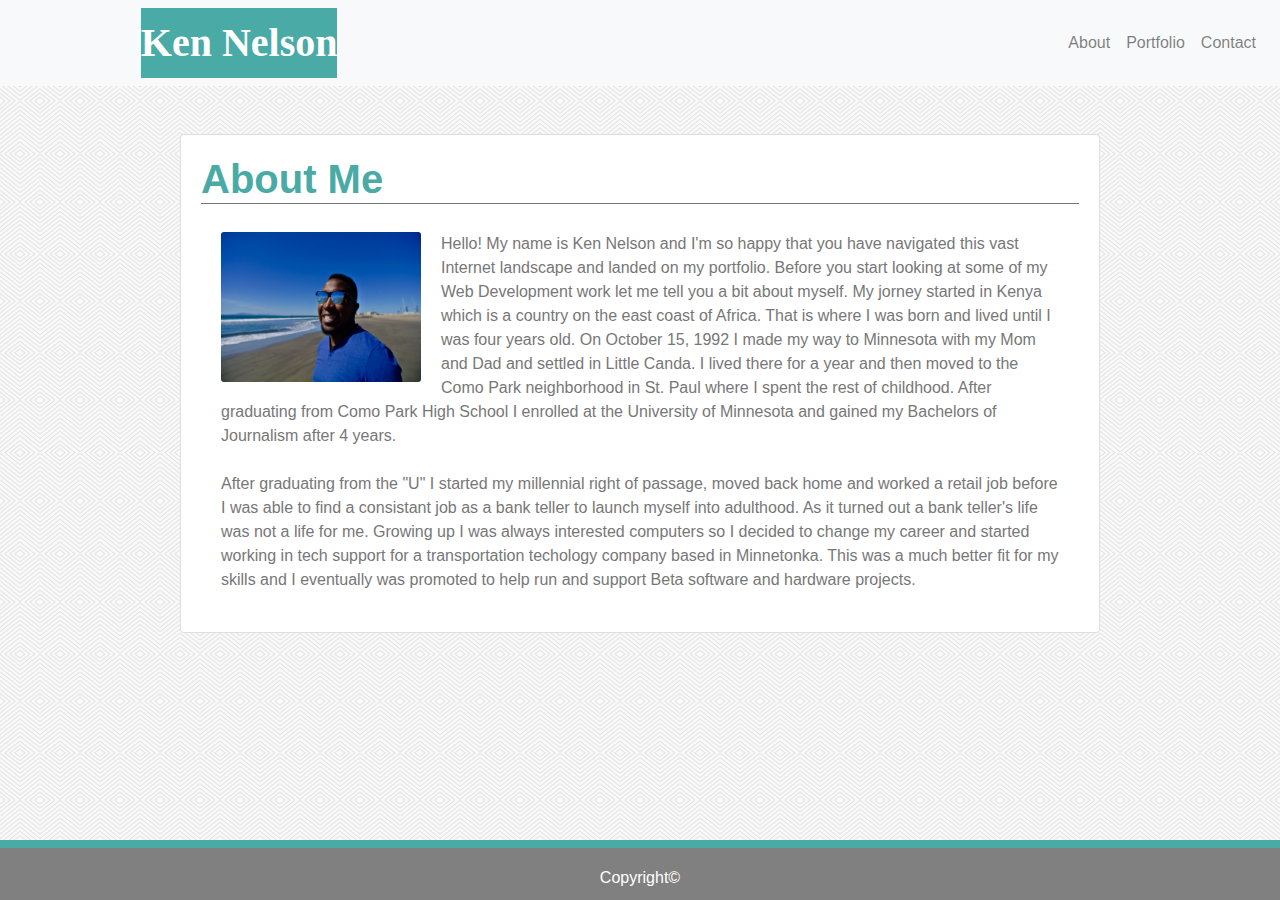
==== index.html @ f1812f6a "first commit" ====
<!DOCTYPE html>
<html lang="en">
<head>
    <meta charset="UTF-8">
    <meta name="viewport" content="width=device-width, initial-scale=1.0">
    <meta http-equiv="X-UA-Compatible" content="ie=edge">
    <title>Ken's Portfolio | Home</title>
     <!--Link to Bootstrap CSS and JS, Popper.js, and jQuery-->
     <link rel="stylesheet" href="https://maxcdn.bootstrapcdn.com/bootstrap/4.0.0/css/bootstrap.min.css" integrity="sha384-Gn5384xqQ1aoWXA+058RXPxPg6fy4IWvTNh0E263XmFcJlSAwiGgFAW/dAiS6JXm" crossorigin="anonymous">
     <script src="https://code.jquery.com/jquery-3.3.1.slim.min.js" integrity="sha384-q8i/X+965DzO0rT7abK41JStQIAqVgRVzpbzo5smXKp4YfRvH+8abtTE1Pi6jizo" crossorigin="anonymous"></script>
     <script src="https://cdnjs.cloudflare.com/ajax/libs/popper.js/1.14.3/umd/popper.min.js" integrity="sha384-ZMP7rVo3mIykV+2+9J3UJ46jBk0WLaUAdn689aCwoqbBJiSnjAK/l8WvCWPIPm49" crossorigin="anonymous"></script>
     <script src="https://stackpath.bootstrapcdn.com/bootstrap/4.1.3/js/bootstrap.min.js" integrity="sha384-ChfqqxuZUCnJSK3+MXmPNIyE6ZbWh2IMqE241rYiqJxyMiZ6OW/JmZQ5stwEULTy" crossorigin="anonymous"></script>
      <!--Link to External Stylesheet-->
     <link rel="stylesheet" type="text/css" href="assets/css/style.css">
</head>
<body>
  <nav class="navbar navbar-expand-md navbar-expand-lg navbar-light bg-light">
    <strong class="navbar-brand" style="color:#ffffff;" href="index.html">Ken Nelson</strong>

    <button class="navbar-toggler justify-content-end" type="button" data-toggle="collapse" data-target="#collapsibleNavbar" aria-controls="navbarSupportedContent" aria-expanded="false" aria-label="Toggle navigation">
        <span class="navbar-toggler-icon"></span>
    </button>

    <div class="collapse navbar-collapse justify-content-end" id="collapsibleNavbar">
        <ul class="navbar-nav ml-auto">
            <li class="nav-item ml-auto">
                <a class="nav-link" href="index.html">About</a>
            </li>
            <li class="nav-item ml-auto">
                <a class="nav-link" href="portfolio.html">Portfolio</a>
            </li>
            <li class="nav-item ml-auto">
                <a class="nav-link" href="contact.html">Contact</a>
            </li>    
        </ul>
    </div>  
  </nav>
    
  <div class="container mt-5 mb-5 mx-auto">
      <div class="row">
          <div class="col-xs-8 col-sm-10 col-md-10 col-lg-10 mx-auto">
              <div class="card">
                  <div class="card-body">
                      <h1>About Me</h1>
                      <div class="card-body">
                          <img class="card-img float-left img-fluid" src="assets/images/DSC_7002.jpg" alt="Ken">
                          <p class="card-text">Hello! My name is Ken Nelson and I'm so happy that you have navigated this vast Internet landscape and landed on my portfolio. Before you start looking at some of my Web Development work let me tell you a bit about myself.
                              My jorney started in Kenya which is a country on the east coast of Africa. That is where I was born and lived until I was four years old. On October 15, 1992 I made my way to Minnesota with my Mom and Dad and settled in Little
                              Canda. I lived there for a year and then moved to the Como Park neighborhood in St. Paul where I spent the rest of childhood. After graduating from Como Park High School I enrolled at the University of Minnesota and gained my
                              Bachelors of Journalism after 4 years.
                              <br></br>   
                              After graduating from the "U" I started my millennial right of passage, moved back home and worked a retail job before I was able to find a consistant job as a bank teller to launch myself into adulthood. As it turned out a bank 
                              teller's life was not a life for me. Growing up I was always interested computers so I decided to change my career and started working in tech support for a transportation techology company based in Minnetonka. This was a much
                              better fit for my skills and I eventually was promoted to help run and support Beta software and hardware projects.
                          </div>
                      </div>
                  </div>
              </div>
          </div>
      </div>
  </div>

  <footer class="footer">
    <span class="text-white">Copyright©</span>
  </footer>

</body>
</html>
---- assets/css/style.css ----
body {
    background-image: url("../images/whirlpool.png");
    padding: 0;
    margin: 0;
}

h1 {
    font-weight: bold;
    color: #4aaaa5;
    border-bottom: 1px solid #777777;
}

.bg-company-white {
    background-color: #ffffff;
}

.navbar-brand {
    background: #4aaaa5;
    font-family: Georgia, 'Times New Roman', Times, serif;
    color: #ffffff;
    font-size: 40px;
    margin-left: 10%;
}

.nav-link {
    color: #777777;
    font-size: 16px;
}

.card-img {
    width: 200px;
    height: 150px;
    margin-right: 20px;
}

.card-text {
    color: #777777;
}

.btn {
    background: #4aaaa5;
    border-color: #4aaaa5;
}

.footer {
    position: absolute;
    bottom: 0;
    width: 100%;
    height: 60px;
    line-height: 60px;
    background-color: #808080;
    border-top: #4aaaa5 8px solid;
    text-align: center;
    position: fixed;
  }
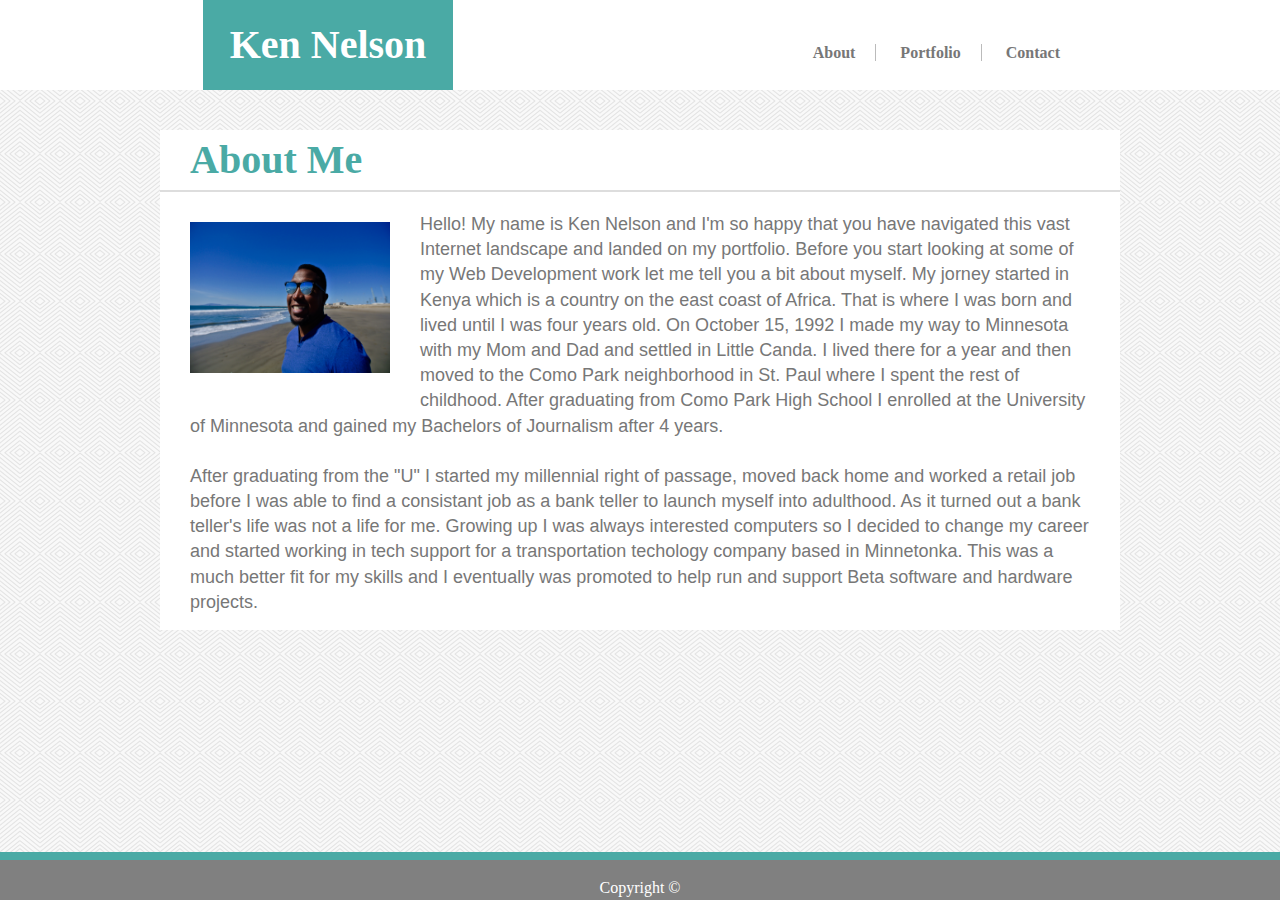
==== commit f9bfbaee: "fixed first commit" ====
--- a/index.html
+++ b/index.html
@@ -4,65 +4,54 @@
     <meta charset="UTF-8">
     <meta name="viewport" content="width=device-width, initial-scale=1.0">
     <meta http-equiv="X-UA-Compatible" content="ie=edge">
-    <title>Ken's Portfolio | Home</title>
-     <!--Link to Bootstrap CSS and JS, Popper.js, and jQuery-->
-     <link rel="stylesheet" href="https://maxcdn.bootstrapcdn.com/bootstrap/4.0.0/css/bootstrap.min.css" integrity="sha384-Gn5384xqQ1aoWXA+058RXPxPg6fy4IWvTNh0E263XmFcJlSAwiGgFAW/dAiS6JXm" crossorigin="anonymous">
-     <script src="https://code.jquery.com/jquery-3.3.1.slim.min.js" integrity="sha384-q8i/X+965DzO0rT7abK41JStQIAqVgRVzpbzo5smXKp4YfRvH+8abtTE1Pi6jizo" crossorigin="anonymous"></script>
-     <script src="https://cdnjs.cloudflare.com/ajax/libs/popper.js/1.14.3/umd/popper.min.js" integrity="sha384-ZMP7rVo3mIykV+2+9J3UJ46jBk0WLaUAdn689aCwoqbBJiSnjAK/l8WvCWPIPm49" crossorigin="anonymous"></script>
-     <script src="https://stackpath.bootstrapcdn.com/bootstrap/4.1.3/js/bootstrap.min.js" integrity="sha384-ChfqqxuZUCnJSK3+MXmPNIyE6ZbWh2IMqE241rYiqJxyMiZ6OW/JmZQ5stwEULTy" crossorigin="anonymous"></script>
-      <!--Link to External Stylesheet-->
-     <link rel="stylesheet" type="text/css" href="assets/css/style.css">
+    <title>About | Ken's Portfolio</title>
+        <!--Link to the rest.css-->
+        <link rel="stylesheet" type="text/css" href="assets/css/reset.css">
+        <!--Link to the main sytlesheet-->
+        <link rel="stylesheet" type="text/css" href="assets/css/style.css">
 </head>
 <body>
-  <nav class="navbar navbar-expand-md navbar-expand-lg navbar-light bg-light">
-    <strong class="navbar-brand" style="color:#ffffff;" href="index.html">Ken Nelson</strong>
+    <header>
+        <div class="container">
+            <div class="logo">
+                <h1>Ken Nelson</h1>
+            </div>
+            <nav>
+                <ul>
+                    <li><a href="index.html">About</a></li>
+                    <li><a href="portfolio.html">Portfolio</a></li>   
+                    <li><a href="contact.html">Contact</a></li>
+                </ul>
+            </nav>
+        </div>
+    </header>
 
-    <button class="navbar-toggler justify-content-end" type="button" data-toggle="collapse" data-target="#collapsibleNavbar" aria-controls="navbarSupportedContent" aria-expanded="false" aria-label="Toggle navigation">
-        <span class="navbar-toggler-icon"></span>
-    </button>
+    <section>
+        <div class="container_2">
+            <div class="about_head">
+                <h1>About Me</h1>
+            </div>
+            <div class="container_3">
+                <div>
+                    <img class="my_picture" src="assets/images/DSC_7002.jpg" alt="Ken in his element">
+                </div>
+                <div class="about_body">
+                    <p>Hello! My name is Ken Nelson and I'm so happy that you have navigated this vast Internet landscape and landed on my portfolio. Before you start looking at some of my Web Development work let me tell you a bit about myself.
+                    My jorney started in Kenya which is a country on the east coast of Africa. That is where I was born and lived until I was four years old. On October 15, 1992 I made my way to Minnesota with my Mom and Dad and settled in Little
+                    Canda. I lived there for a year and then moved to the Como Park neighborhood in St. Paul where I spent the rest of childhood. After graduating from Como Park High School I enrolled at the University of Minnesota and gained my
+                    Bachelors of Journalism after 4 years.
+                    <br></br>   
+                    After graduating from the "U" I started my millennial right of passage, moved back home and worked a retail job before I was able to find a consistant job as a bank teller to launch myself into adulthood. As it turned out a bank 
+                    teller's life was not a life for me. Growing up I was always interested computers so I decided to change my career and started working in tech support for a transportation techology company based in Minnetonka. This was a much
+                    better fit for my skills and I eventually was promoted to help run and support Beta software and hardware projects.
+                    </p>
+                </div>
+            </div>
+        </div>
+    </section>
 
-    <div class="collapse navbar-collapse justify-content-end" id="collapsibleNavbar">
-        <ul class="navbar-nav ml-auto">
-            <li class="nav-item ml-auto">
-                <a class="nav-link" href="index.html">About</a>
-            </li>
-            <li class="nav-item ml-auto">
-                <a class="nav-link" href="portfolio.html">Portfolio</a>
-            </li>
-            <li class="nav-item ml-auto">
-                <a class="nav-link" href="contact.html">Contact</a>
-            </li>    
-        </ul>
-    </div>  
-  </nav>
-    
-  <div class="container mt-5 mb-5 mx-auto">
-      <div class="row">
-          <div class="col-xs-8 col-sm-10 col-md-10 col-lg-10 mx-auto">
-              <div class="card">
-                  <div class="card-body">
-                      <h1>About Me</h1>
-                      <div class="card-body">
-                          <img class="card-img float-left img-fluid" src="assets/images/DSC_7002.jpg" alt="Ken">
-                          <p class="card-text">Hello! My name is Ken Nelson and I'm so happy that you have navigated this vast Internet landscape and landed on my portfolio. Before you start looking at some of my Web Development work let me tell you a bit about myself.
-                              My jorney started in Kenya which is a country on the east coast of Africa. That is where I was born and lived until I was four years old. On October 15, 1992 I made my way to Minnesota with my Mom and Dad and settled in Little
-                              Canda. I lived there for a year and then moved to the Como Park neighborhood in St. Paul where I spent the rest of childhood. After graduating from Como Park High School I enrolled at the University of Minnesota and gained my
-                              Bachelors of Journalism after 4 years.
-                              <br></br>   
-                              After graduating from the "U" I started my millennial right of passage, moved back home and worked a retail job before I was able to find a consistant job as a bank teller to launch myself into adulthood. As it turned out a bank 
-                              teller's life was not a life for me. Growing up I was always interested computers so I decided to change my career and started working in tech support for a transportation techology company based in Minnetonka. This was a much
-                              better fit for my skills and I eventually was promoted to help run and support Beta software and hardware projects.
-                          </div>
-                      </div>
-                  </div>
-              </div>
-          </div>
-      </div>
-  </div>
-
-  <footer class="footer">
-    <span class="text-white">Copyright©</span>
-  </footer>
-
+    <footer>
+        <p>Copyright ©</p>
+    </footer>
 </body>
 </html>--- a/assets/css/style.css
+++ b/assets/css/style.css
@@ -1,55 +1,239 @@
-body {
+body{
     background-image: url("../images/whirlpool.png");
     padding: 0;
     margin: 0;
 }
 
-h1 {
-    font-weight: bold;
+header{
+    background: #ffffff;
+    min-height: 70px;
+    width: 100%;
+}
+
+header a{
+    color: #777777;
+    text-decoration: none;
+    font-size: 16px;
+}
+
+header ul{
+    margin: 0;
+    padding: 0;
+}
+
+header li{
+    display: inline;
+    padding: 0 20px 0 20px;
+    border-right: 1px solid #bbb;
+    font-weight: bold;
+}
+
+header li:last-child {
+    border-right: none;
+}
+
+header nav{
+    float: right;
+    margin-top: 45px;
+    margin-right: 200px;
+}
+
+/*index.html css stuff*/
+.container{
+    width: 100%;
+    margin: auto;
+    overflow: hidden;
+    height: 90px;
+}
+
+.logo{
+    background: #4aaaa5;
+    color: #ffffff;
+    font-family: Georgia, 'Times New Roman', Times, serif;
+    width: 250px;
+    height: 90px;
+    float: left;
+    margin-left: 203px;
+}
+
+header h1{
+    font-size: 40px;
+    font-weight: bold;
+    text-align: center;
+    margin: 25px 0px 0px 0px;
+}
+
+.container_2{
+    background: #ffffff;
+    margin-top: 40px;
+    margin-bottom: 80px;
+    margin-left: 203px;
+    margin-right: 203px;
+    width: 960px;
+    height: 500px;
+    margin-left: auto;
+    margin-right: auto;
+}
+
+.about_head{
     color: #4aaaa5;
-    border-bottom: 1px solid #777777;
-}
-
-.bg-company-white {
-    background-color: #ffffff;
-}
-
-.navbar-brand {
-    background: #4aaaa5;
-    font-family: Georgia, 'Times New Roman', Times, serif;
-    color: #ffffff;
-    font-size: 40px;
-    margin-left: 10%;
-}
-
-.nav-link {
+    font-size: 40px;
+    padding: 10px 10px 10px 30px;
+    font-weight: bold;
+    border-bottom-style: solid;
+    border-bottom-color: #dddddd;
+    border-bottom-width: 2px;
+}
+
+.about_body p{
+    font-family: Arial, Helvetica Neue, Helvetica, sans-serif;
+    color:#777777;
+    font-size: 18px;
+    padding: 20px 30px 30px 30px;
+    line-height: 1.4;
+}
+
+
+.my_picture{
+    width: 200px;
+    height: 151px;
+    padding: 30px 30px 30px 30px;
+    float: left;
+    overflow: auto;
+}
+
+
+footer{
+    background: #808080;
+    text-align: center;
+    color: #ffffff;
+    height: 40px;
+    width:100%;
+    border-top-style: solid;
+    border-top-color: #4aaaa5;
+    border-top-width: 8px;
+    position: fixed;
+    left: 0;
+    bottom: 0;
+}
+
+footer p{
+    margin-top: 20px;
+}
+
+/*contact.html css stuff*/
+.container_4{
+    background: #ffffff;
+    margin-top: 40px;
+    margin-bottom: 80px;
+    margin-left: 203px;
+    margin-right: 203px;
+    width: 960px;
+    height: 500px;
+    margin-left: auto;
+    margin-right: auto;
+}
+
+.contact_head{
+    color: #4aaaa5;
+    font-size: 40px;
+    padding: 10px 10px 10px 30px;
+    font-weight: bold;
+    border-bottom-style: solid;
+    border-bottom-color: #dddddd;
+    border-bottom-width: 2px;
+}
+
+.contact_form{
     color: #777777;
-    font-size: 16px;
-}
-
-.card-img {
-    width: 200px;
-    height: 150px;
-    margin-right: 20px;
-}
-
-.card-text {
-    color: #777777;
-}
-
-.btn {
-    background: #4aaaa5;
-    border-color: #4aaaa5;
-}
-
-.footer {
+    font-family: Arial, Helvetica Neue, Helvetica, sans-serif;
+    font-size: 18px;
+    box-sizing: border-box;
+    margin: 30px 20px;
+}
+
+input[type=text]{
+    box-sizing: border-box;
+    width: 100%;
+    margin: 5px 5px;
+    box-sizing: border-box;
+}
+
+input[name="message"]{
+    padding: 90px;
+}
+
+input[type=submit]{
+    background-color: #4aaaa5;
+    color: #ffffff;
+    padding: 5px 25px;
+    font-size: 18px;
+}
+/*Portfolio.html css stuff*/
+.container_5{
+    background: #ffffff;
+    margin-top: 40px;
+    margin-bottom: 80px;
+    margin-left: 203px;
+    margin-right: 203px;
+    width: 960px;
+    height: 940px;
+    margin-left: auto;
+    margin-right: auto;
+}
+
+.contact_portfolio{
+    color: #4aaaa5;
+    font-size: 40px;
+    padding: 10px 10px 10px 30px;
+    font-weight: bold;
+    border-bottom-style: solid;
+    border-bottom-color: #dddddd;
+    border-bottom-width: 2px;
+}
+
+
+div.gallery img {
+    width: 275px;
+    height: 206px;
+    box-sizing: border-box; 
+    position: relative;
+    margin: 30px 30px 30px 30px;
+}
+
+div.desc_top{
+    background-color: #4aaaa5;
+    color: #ffffff;
     position: absolute;
-    bottom: 0;
-    width: 100%;
+    width: 275px;
     height: 60px;
-    line-height: 60px;
-    background-color: #808080;
-    border-top: #4aaaa5 8px solid;
-    text-align: center;
-    position: fixed;
-  }+    font-size: 18px;
+    text-align: center;
+    bottom: 495px;
+    margin: 30px;
+
+}
+
+div.desc_middle{
+    background-color: #4aaaa5;
+    color: #ffffff;
+    position: absolute;
+    width: 275px;
+    height: 60px;
+    font-size: 18px;
+    text-align: center;
+    bottom: 225px;
+    margin: 30px;
+}
+
+div.desc_bottom{
+    background-color: #4aaaa5;
+    color: #ffffff;
+    position: absolute;
+    width: 275px;
+    height: 60px;
+    font-size: 18px;
+    text-align: center;
+    bottom: -40px;
+    margin: 30px;
+}
